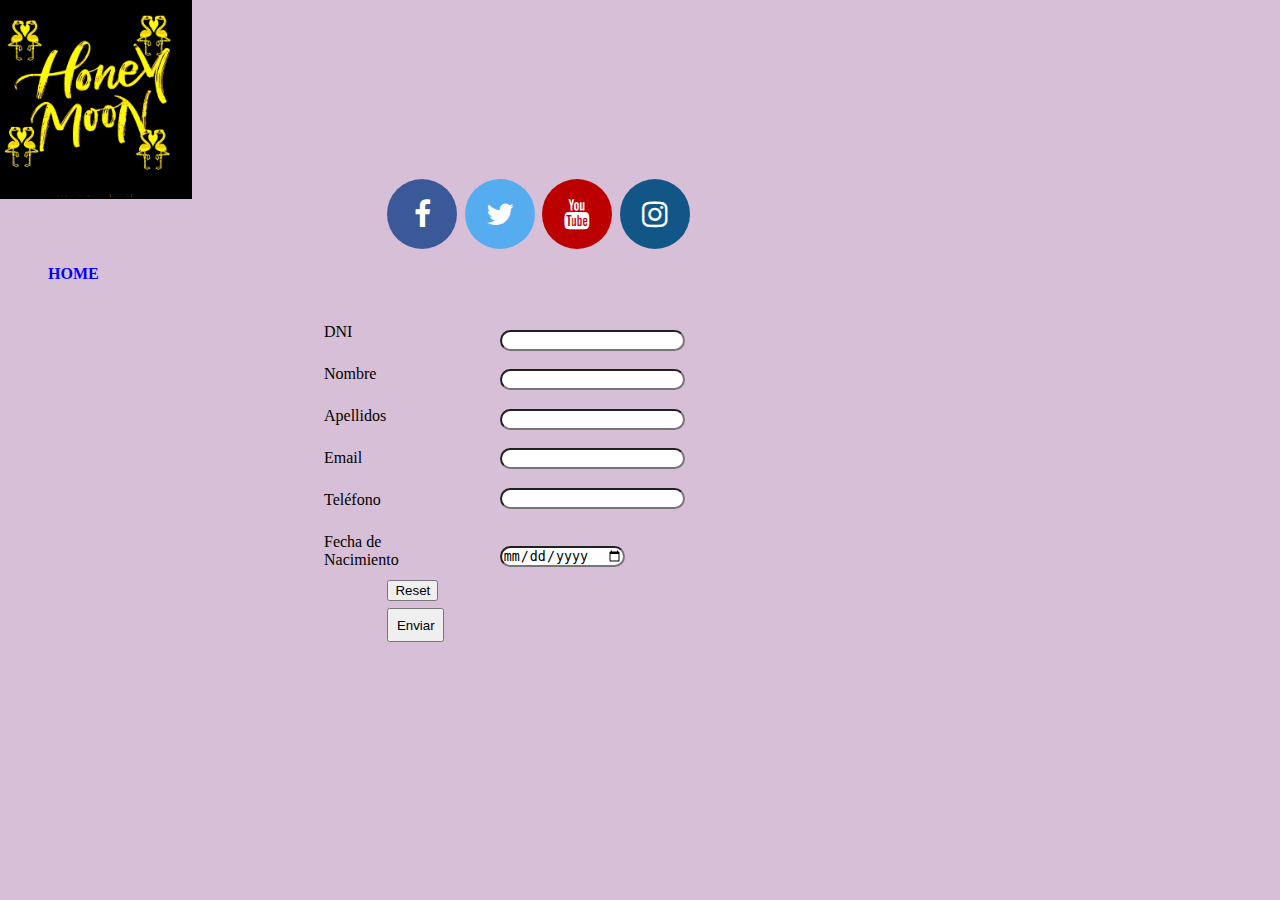
==== paginas/Formulario.html @ 6239779e "Trabajo" ====
<!DOCTYPE html>
<html lang="es">
    <head>
        <meta charset="UTF-8">
        <meta name="viewport" content="width=device-width, initial-scale=1.0">
        <meta name="description" content= "Mi pagina aborda lo que son los mejore viajes de lunas de miel" />
        <meta name="author" content="Kamal">
        <meta name="country" content="Spain">
        <meta name="Language" content="es"> 
        <title>Formulario</title>
        <link rel="stylesheet" href="../csskamal.css">
        <link rel="stylesheet" href="https://cdnjs.cloudflare.com/ajax/libs/font-awesome/4.7.0/css/font-awesome.min.css">
    </head>

    <body  class="formulario">
        <main>
            <header class="iconos">
                <a href="#" class="fa fa-facebook"></a>
                <a href="#" class="fa fa-twitter"></a>
                <a href="#" class="fa fa-youtube"></a>
                <a href="#" class="fa fa-instagram"></a>
            </header>           
            <nav>
                <ul class="lista2">
                    <li><a href="../index.html">HOME</a></li>
                </ul>
           </nav>
            
           <section>  
             <form name="formulario" method="POST">
                 <div class="label">
                     <label>DNI</label>
                     <label>Nombre</label> 
                     <label>Apellidos</label>  
                     <label>Email</label>
                     <label>Teléfono</label>
                     <label>Fecha de Nacimiento</label>
                     <input class="reset" type="reset"  value="Reset">
                     <a href="mailto:honeymoon@gmail.com"><input class="enviar" type="submit" value="Enviar"></a>
                     </div>


                     <div class="input">
                         <input type="text" name="DNI">
                         <input type="text" name="nombre"> 
                         <input type="text" name="apellido">
                         <input type="email" name="email">
                         <input class="fech" type="tel" name="teléfono">
                         <input type="date" name="fechadenacimiento">
                     </div>         
             </form>
          </section> 
          
            
        </main>
    </body>
</html>
---- csskamal.css ----
@font-face {
    font-family: 'shine';
    src: url('./Fuentes/Brightly\ Crush\ Shine.otf');
} 
 
@font-face {
    font-family: 'urban';
    src: url('./Fuentes/UrbanJungleDEMO.otf');
} 
@font-face {
    font-family: 'shine';
    src: url('./Fuentes/Brightly Crush Shine.otf');
}     
body{
    background-image: url(./img/gif\ logo.gif);
    background-repeat: no-repeat;
    background-position-x: left;
    background-size: 12em;
    background-color: thistle;
}

/*ul*/
.lista1{
   
    list-style: none;  
}
.lista1>li{
   font-weight: bold; 
   padding-top: 1%;
}

ul{
    list-style: none;   
}
h1{
    color: red;
    font-family: shine;
    font-size: 2em;
}
header{
    font-weight: bold;
    font-size: 30px;
    padding-top: 8%;
    color: red;    
}

a{
    text-decoration: none;
    color: black;
    margin-top:5%;
    color: blue;
    font-weight: bold;
}

.lista2{
    display:flex;
    list-style: none;  
}
.lista2>li{
    margin-right: 80%;
    font-weight: bold; 
}
 img{
    margin-top: 5%;
    width: 30%;
 }
 /*Le he dado clase dado que preeveo que puede haber algun otro iframe*/
.iframe1{
    width: 1100px;
    height: 500px;
}
.ofertas{
    color: red;
    font-family: urban; 
    font-size: 4em; 
    margin-left: 20%;
}

/*ICONOS*/
.fa {
    padding: 20px;
    width: 30px;
    text-align: center;
    text-decoration: none;
    border-radius: 50%;
}
  
  
.fa-facebook {
    background: #3B5998;
    color: white;
}
  
.fa-twitter {
    background: #55ACEE;
    color: white;
}

  
.fa-youtube {
    background: #bb0000;
    color: white;
}
  
.fa-instagram {
    background: #125688;
    color: white;
}
.iconos{
    padding-top: 10%;
    margin-left:30%;
}
/*FIN ICONOS*/
/*Formulario*/
form{
    display: flex; 
}

.label{
    margin-left: 25%;
}

.input{
    margin-right: 60%;
    margin-left: 8%;
    margin-top: 1%;
    
}
.fech{
    margin-bottom: 10%;
}
.label>label{
    display: flex;
    padding-top: 24px;
}

.input>input{
    margin-top: 14px;
    border-radius: 20px;
    margin-top: 10%;
}

.enviar{
    margin-left: 85%;
    margin-top:10%;
    padding: 10% 10%;
}
.reset{
    margin-top:15%;
    margin-left: 85%;
}


/*FIN FORMULARIO*/
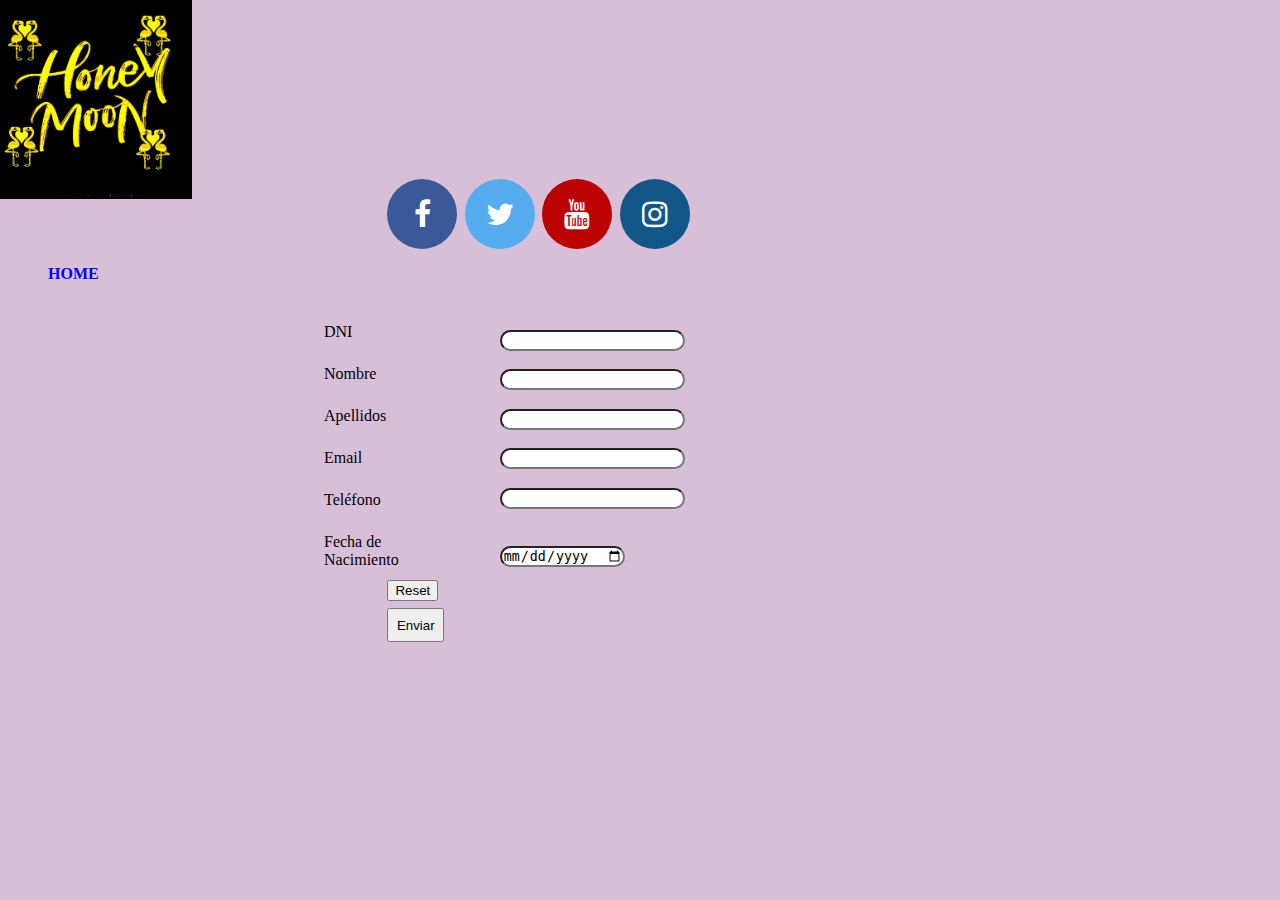
==== commit 0585c241: "trabajo" ====
--- a/paginas/Formulario.html
+++ b/paginas/Formulario.html
@@ -8,11 +8,12 @@
         <meta name="country" content="Spain">
         <meta name="Language" content="es"> 
         <title>Formulario</title>
-        <link rel="stylesheet" href="../csskamal.css">
+        <link rel="stylesheet" href="../CSS/csskamal.css">
         <link rel="stylesheet" href="https://cdnjs.cloudflare.com/ajax/libs/font-awesome/4.7.0/css/font-awesome.min.css">
     </head>
 
     <body  class="formulario">
+        
         <main>
             <header class="iconos">
                 <a href="#" class="fa fa-facebook"></a>
--- a/CSS/csskamal.css
+++ b/CSS/csskamal.css
@@ -0,0 +1,152 @@
+@font-face {
+    font-family: 'shine';
+    src: url('../Fuentes/Brightly\ Crush\ Shine.otf');
+} 
+ 
+@font-face {
+    font-family: 'urban';
+    src: url('../Fuentes/UrbanJungleDEMO.otf');
+} 
+@font-face {
+    font-family: 'shine';
+    src: url('../Fuentes/Brightly Crush Shine.otf');
+}     
+body{
+    background-image: url(../img/gif\ logo.gif);
+    background-repeat: no-repeat;
+    background-position-x: left;
+    background-size: 12em;
+    background-color: thistle;
+}
+
+/*ul*/
+.lista1{
+   
+    list-style: none;  
+}
+.lista1>li{
+   font-weight: bold; 
+   padding-top: 1%;
+}
+
+ul{
+    list-style: none;   
+}
+h1{
+    color: red;
+    font-family: shine;
+    font-size: 2em;
+}
+header{
+    font-weight: bold;
+    font-size: 30px;
+    padding-top: 8%;
+    color: red;    
+}
+
+a{
+    text-decoration: none;
+    color: black;
+    margin-top:5%;
+    color: blue;
+    font-weight: bold;
+}
+
+.lista2{
+    display:flex;
+    list-style: none;  
+}
+.lista2>li{
+    margin-right: 80%;
+    font-weight: bold; 
+}
+ img{
+    margin-top: 5%;
+    width: 30%;
+ }
+ /*Le he dado clase dado que preeveo que puede haber algun otro iframe*/
+.iframe1{
+    width: 1100px;
+    height: 500px;
+}
+.ofertas{
+    color: red;
+    font-family: urban; 
+    font-size: 4em; 
+    margin-left: 20%;
+}
+
+/*ICONOS*/
+.fa {
+    padding: 20px;
+    width: 30px;
+    text-align: center;
+    text-decoration: none;
+    border-radius: 50%;
+}
+  
+  
+.fa-facebook {
+    background: #3B5998;
+    color: white;
+}
+  
+.fa-twitter {
+    background: #55ACEE;
+    color: white;
+}
+
+.fa-youtube {
+    background: #bb0000;
+    color: white;
+}
+  
+.fa-instagram {
+    background: #125688;
+    color: white;
+}
+.iconos{
+    padding-top: 10%;
+    margin-left:30%;
+}
+/*FIN ICONOS*/
+/*Formulario*/
+form{
+    display: flex; 
+}
+
+.label{
+    margin-left: 25%;
+}
+
+.input{
+    margin-right: 60%;
+    margin-left: 8%;
+    margin-top: 1%;
+    
+}
+.fech{
+    margin-bottom: 10%;
+}
+.label>label{
+    display: flex;
+    padding-top: 24px;
+}
+
+.input>input{
+    border-radius: 20px;
+    margin-top: 10%;
+}
+
+.enviar{
+    margin-left: 85%;
+    margin-top:10%;
+    padding: 10% 10%;
+}
+.reset{
+    margin-top:15%;
+    margin-left: 85%;
+}
+
+
+/*FIN FORMULARIO*/
